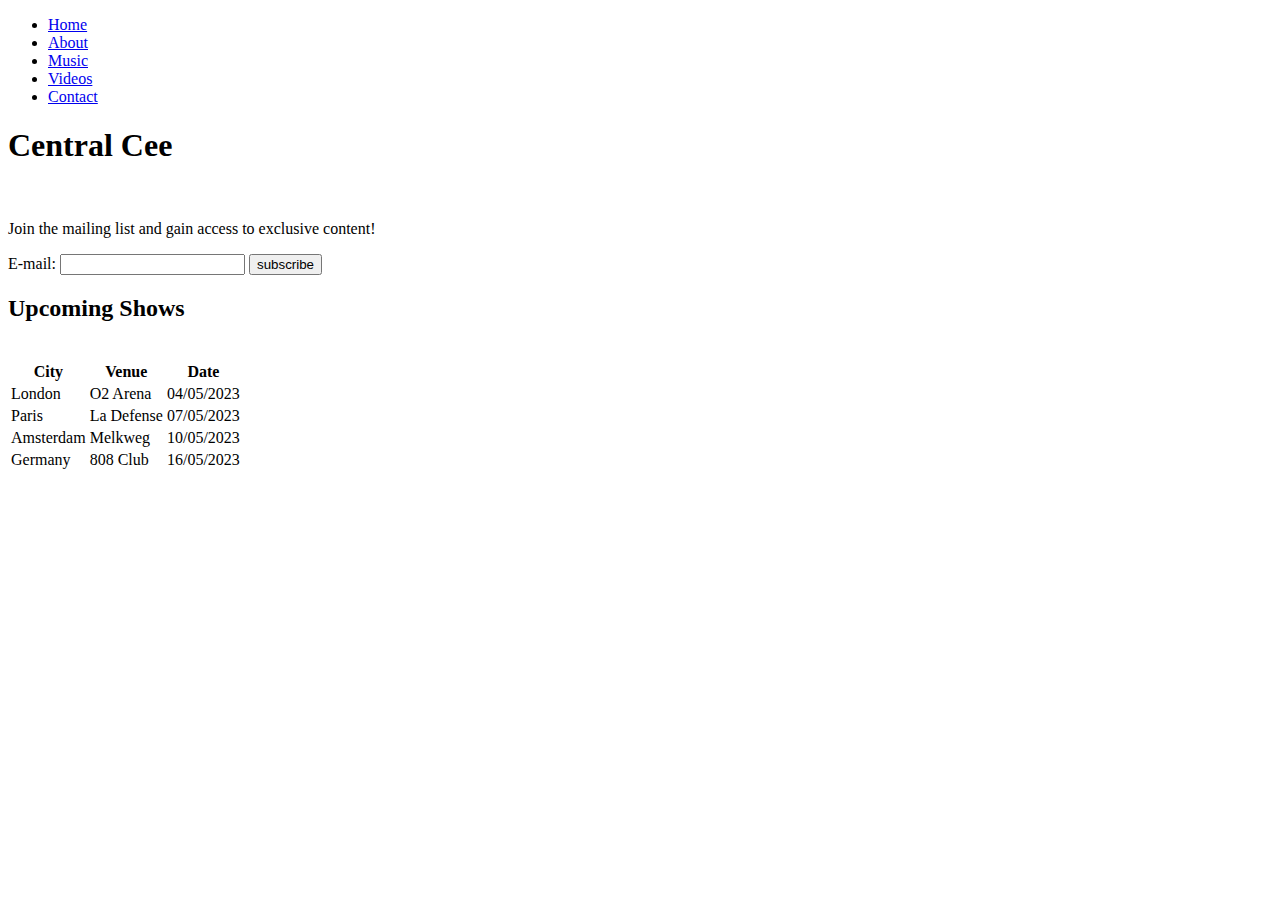
==== index.html @ e0785696 "Label added to input" ====
<!DOCTYPE html>
<html lang="en">
<head>
    <meta charset="UTF-8">
    <meta http-equiv="X-UA-Compatible" content="IE=edge">
    <meta name="viewport" content="width=device-width, initial-scale=1.0">
    <title>Central Cee</title>
    <link rel="stylesheet" href="index.css">

</head>
<body>
    <nav>
        <ul>
            <li><a href="index.html">Home</a></li>
            <li><a href="about.html">About</a></li>
            <li><a href="music.html">Music</a></li>
            <li><a href="videos.html">Videos</a></li>
            <li><a href="contact.html">Contact</a></li>
        </ul>
    </nav>
    <h1>Central Cee</h1>
    <br>
    <div>
    <p>Join the mailing list and gain access to exclusive content!</p>
    <label for="subscribe">E-mail:</label>
    <input type="email" name="subscribe" id="subscribe">
    <input type="submit" value="subscribe" id="subscribe">
    </div>
    <div>
        <h2>Upcoming Shows</h2>
        <br>

        <table>
            <tr>
                <th>City</th>
                <th>Venue</th>
                <th>Date</th>
            </tr>
            <tr>
                <td>London</td>
                <td>O2 Arena</td>
                <td>04/05/2023</td>
            </tr>
            <tr>
                <td>Paris</td>
                <td>La Defense</td>
                <td>07/05/2023</td>
            </tr>
            <tr>
                <td>Amsterdam</td>
                <td>Melkweg</td>
                <td>10/05/2023</td>
            </tr>
            <tr>
                <td>Germany</td>
                <td>808 Club</td>
                <td>16/05/2023</td>
            </tr>
        </table>
    </div>

    
</html>
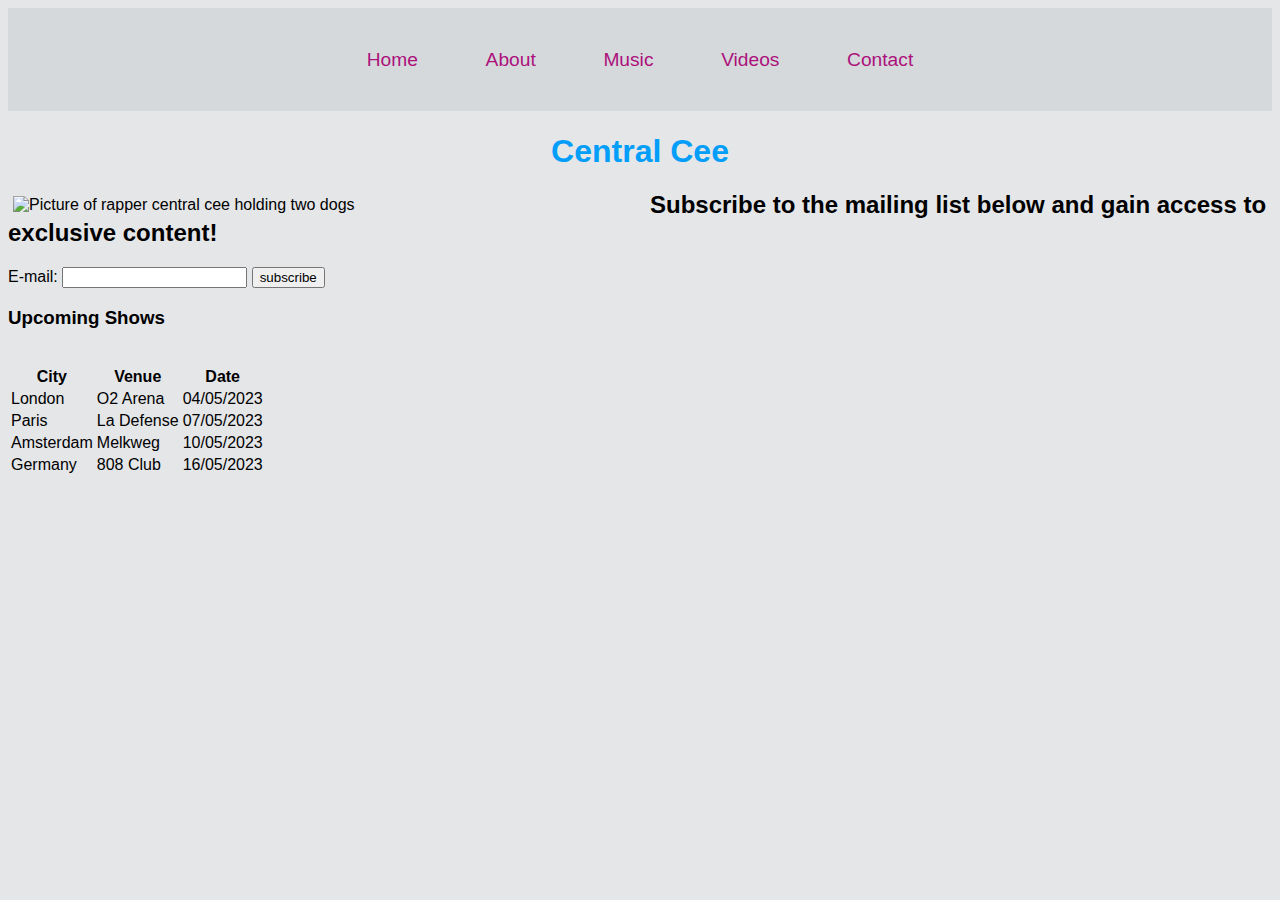
==== commit b45e60e1: "Added class styling and float to img changed font family & text alignment" ====
--- a/index.html
+++ b/index.html
@@ -18,16 +18,20 @@
             <li><a href="contact.html">Contact</a></li>
         </ul>
     </nav>
-    <h1>Central Cee</h1>
-    <br>
+    <header>
+        <h1>Central Cee</h1>
+    </header>
+    
+    <img src="https://images-prod.dazeddigital.com/640/azure/dazed-prod/1330/3/1333698.jpg" alt="Picture of rapper central cee holding two dogs" class="cench1">
+   
     <div>
-    <p>Join the mailing list and gain access to exclusive content!</p>
+    <h2>Subscribe to the mailing list below and gain access to exclusive content!</h2>
     <label for="subscribe">E-mail:</label>
     <input type="email" name="subscribe" id="subscribe">
     <input type="submit" value="subscribe" id="subscribe">
     </div>
     <div>
-        <h2>Upcoming Shows</h2>
+        <h3>Upcoming Shows</h3>
         <br>
 
         <table>
--- a/index.css
+++ b/index.css
@@ -0,0 +1,22 @@
+h1 {color: rgb(2, 158, 249); text-align: center; font-family: 'Segoe UI', Tahoma, Geneva, Verdana, sans-serif;}
+
+body {background-color: #e5e6e8; font-family: 'Segoe UI', Tahoma, Geneva, Verdana, sans-serif;}
+
+nav ul {list-style: none;
+text-align: center; padding: 0;
+margin: 0;
+background-color: #d5d9dc;}
+
+nav li {font-size: 1.2em;
+line-height: 40px;
+height: 40px;
+display: inline-block;
+margin: 2.5%;}
+
+nav a {text-decoration: none; color: #ac117b;
+display:block;}
+
+.cench1 {float: left;
+    width: 50%;
+    padding: 5px;}
+
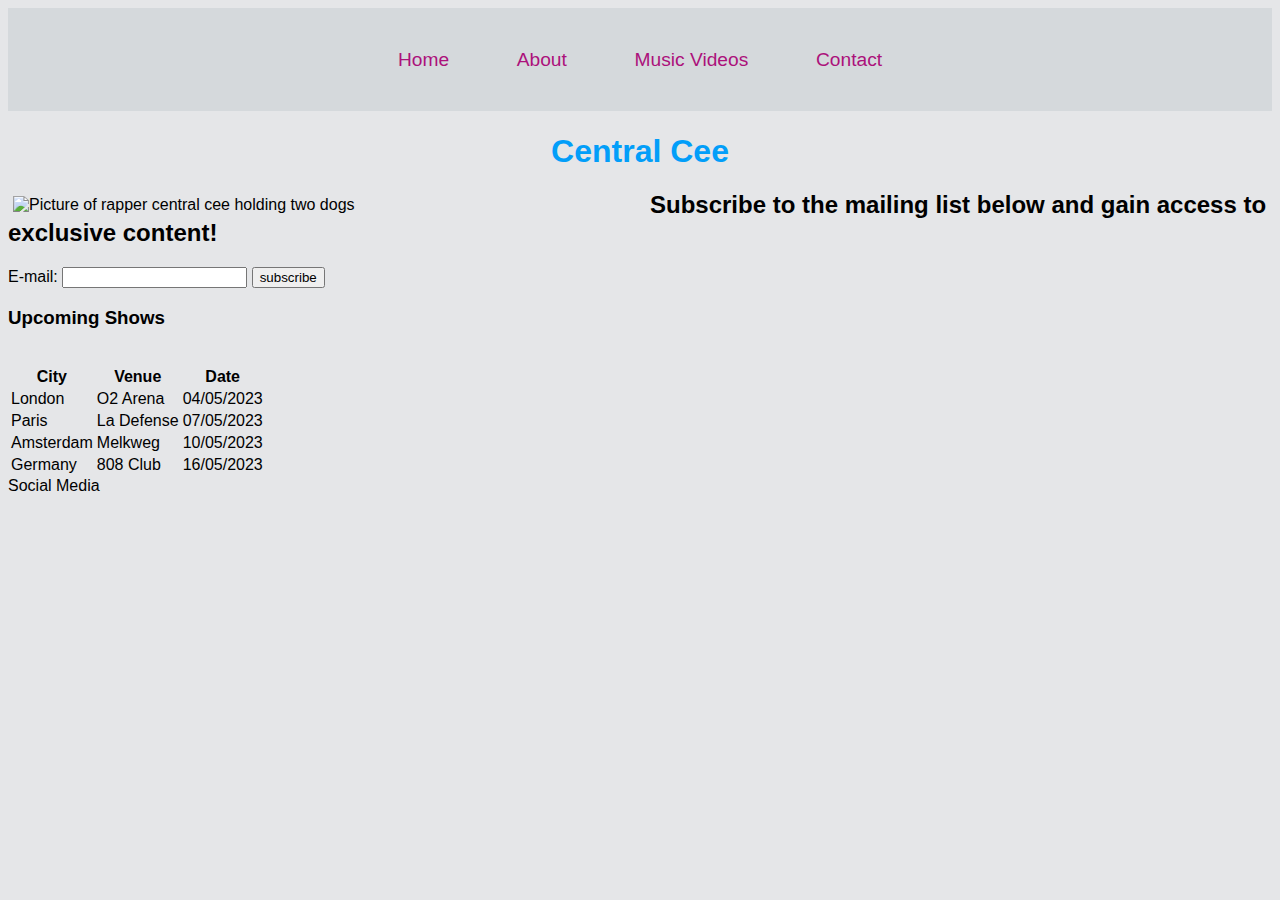
==== commit 0be0ea12: "Delete music page took out music navigation from other pages" ====
--- a/index.html
+++ b/index.html
@@ -13,8 +13,7 @@
         <ul>
             <li><a href="index.html">Home</a></li>
             <li><a href="about.html">About</a></li>
-            <li><a href="music.html">Music</a></li>
-            <li><a href="videos.html">Videos</a></li>
+            <li><a href="videos.html">Music Videos</a></li>
             <li><a href="contact.html">Contact</a></li>
         </ul>
     </nav>
@@ -22,7 +21,7 @@
         <h1>Central Cee</h1>
     </header>
     
-    <img src="https://images-prod.dazeddigital.com/640/azure/dazed-prod/1330/3/1333698.jpg" alt="Picture of rapper central cee holding two dogs" class="cench1">
+    <img src="https://d2ljoqkkoec4f6.cloudfront.net/wp-content/uploads/2022/11/17094925/centralceebanner.jpg" alt="Picture of rapper central cee holding two dogs" class="cench1">
    
     <div>
     <h2>Subscribe to the mailing list below and gain access to exclusive content!</h2>
@@ -63,5 +62,10 @@
         </table>
     </div>
 
+    <footer>
+        Social Media
+    </footer>
+    </body>
+
     
 </html>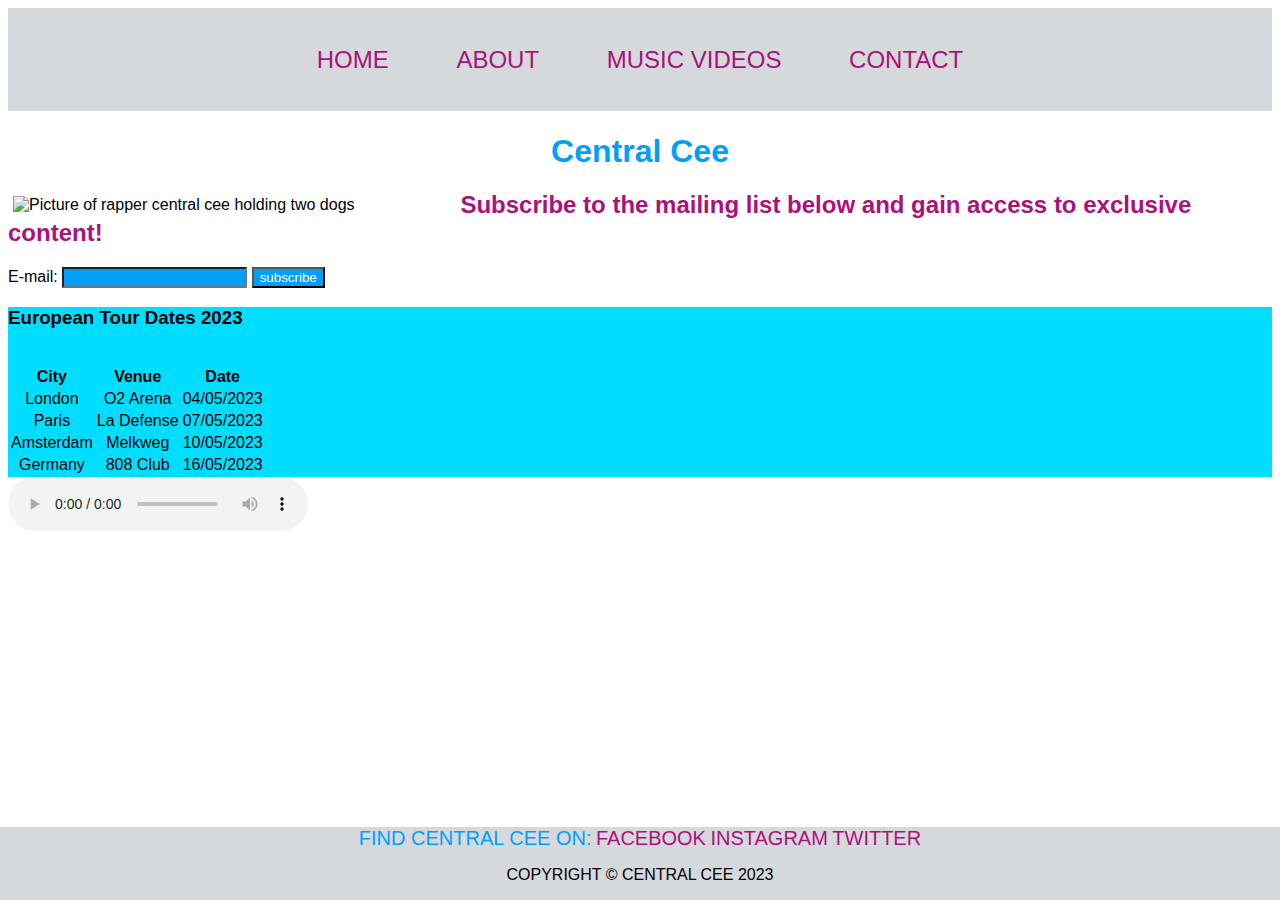
==== commit 0edc1a72: "created new background image and editing style" ====
--- a/index.html
+++ b/index.html
@@ -9,7 +9,8 @@
 
 </head>
 <body>
-    <nav>
+
+    <nav class="text-uppercase">
         <ul>
             <li><a href="index.html">Home</a></li>
             <li><a href="about.html">About</a></li>
@@ -21,7 +22,7 @@
         <h1>Central Cee</h1>
     </header>
     
-    <img src="https://d2ljoqkkoec4f6.cloudfront.net/wp-content/uploads/2022/11/17094925/centralceebanner.jpg" alt="Picture of rapper central cee holding two dogs" class="cench1">
+    <img src="https://i0.wp.com/www.celebrity-cutouts.co.uk/wp-content/uploads/2023/01/oakley-neil-caesar-su-cap-celebrity-mask.jpg?fit=1200%2C600&ssl=1" alt="Picture of rapper central cee holding two dogs" class="cench1">
    
     <div>
     <h2>Subscribe to the mailing list below and gain access to exclusive content!</h2>
@@ -29,8 +30,8 @@
     <input type="email" name="subscribe" id="subscribe">
     <input type="submit" value="subscribe" id="subscribe">
     </div>
-    <div>
-        <h3>Upcoming Shows</h3>
+    <div id="tour-dates">
+        <h3>European Tour Dates 2023</h3>
         <br>
 
         <table>
@@ -61,11 +62,19 @@
             </tr>
         </table>
     </div>
+     <audio src="https://westsidemusicblog.net/wp-content/uploads/2022/10/Central-Cee-One-Up.mp3" controls="">
+        Central Cee
+     </audio>
 
-    <footer>
-        Social Media
+    <footer class="text-uppercase">
+        <span>Find Central Cee on:</span>
+        <a href="https://www.facebook.com" target="_blank">Facebook</a>
+        <a href="https://www.instagram.com" target="_blank">Instagram</a>
+        <a href="https://www.twitter.com" target="_blank">Twitter</a>
+        <p>Copyright © Central Cee 2023</p>
     </footer>
     </body>
 
+
     
 </html>--- a/index.css
+++ b/index.css
@@ -1,22 +1,69 @@
 h1 {color: rgb(2, 158, 249); text-align: center; font-family: 'Segoe UI', Tahoma, Geneva, Verdana, sans-serif;}
 
-body {background-color: #e5e6e8; font-family: 'Segoe UI', Tahoma, Geneva, Verdana, sans-serif;}
+h2 {color: #ac117b;}
+
+body {background-color: #ffffff; 
+    font-family: 'Segoe UI', Tahoma, Geneva, Verdana, sans-serif;
+    background: url(https://www.nme.com/wp-content/uploads/2022/10/Central-Cee-by-Jimmy-Fontaine-1392x884.jpg);
+    background-repeat: no-repeat;https
+    background-size: contain;
+background-position: center;}
 
 nav ul {list-style: none;
 text-align: center; padding: 0;
 margin: 0;
 background-color: #d5d9dc;}
 
+
 nav li {font-size: 1.2em;
 line-height: 40px;
 height: 40px;
 display: inline-block;
-margin: 2.5%;}
+margin: 2.5%;
+}
 
 nav a {text-decoration: none; color: #ac117b;
-display:block;}
+display:block;font-size: 1.5rem}
 
 .cench1 {float: left;
-    width: 50%;
+    width: 35%;
+    height: 50%;
     padding: 5px;}
 
+input {background-color:rgb(2, 158, 249);; color: white;}
+
+table {text-align: center;}
+
+footer {background-color: #d5d9dc;
+	padding: 0;
+	text-align: center;
+    width: 100%;
+    position: fixed;
+    bottom: 0;
+    right: 0;
+	z-index: 3;
+}
+
+footer > a {
+	color: #ac117b;
+	text-decoration: none;
+	padding: 0;
+	font-size: 1.25rem;
+    display: inline-block
+}}
+
+footer > p { color: rgb(2, 158, 249); 
+    font-weight: bold; 
+    font-size: 1rem;
+
+}
+
+footer > span {color: rgb(2, 158, 249); 
+    font-size: 1.25rem;
+}
+
+.text-uppercase {text-transform: uppercase;}
+
+#tour-dates {background-color: #00ddff;
+    position: relative;
+	z-index: -1;}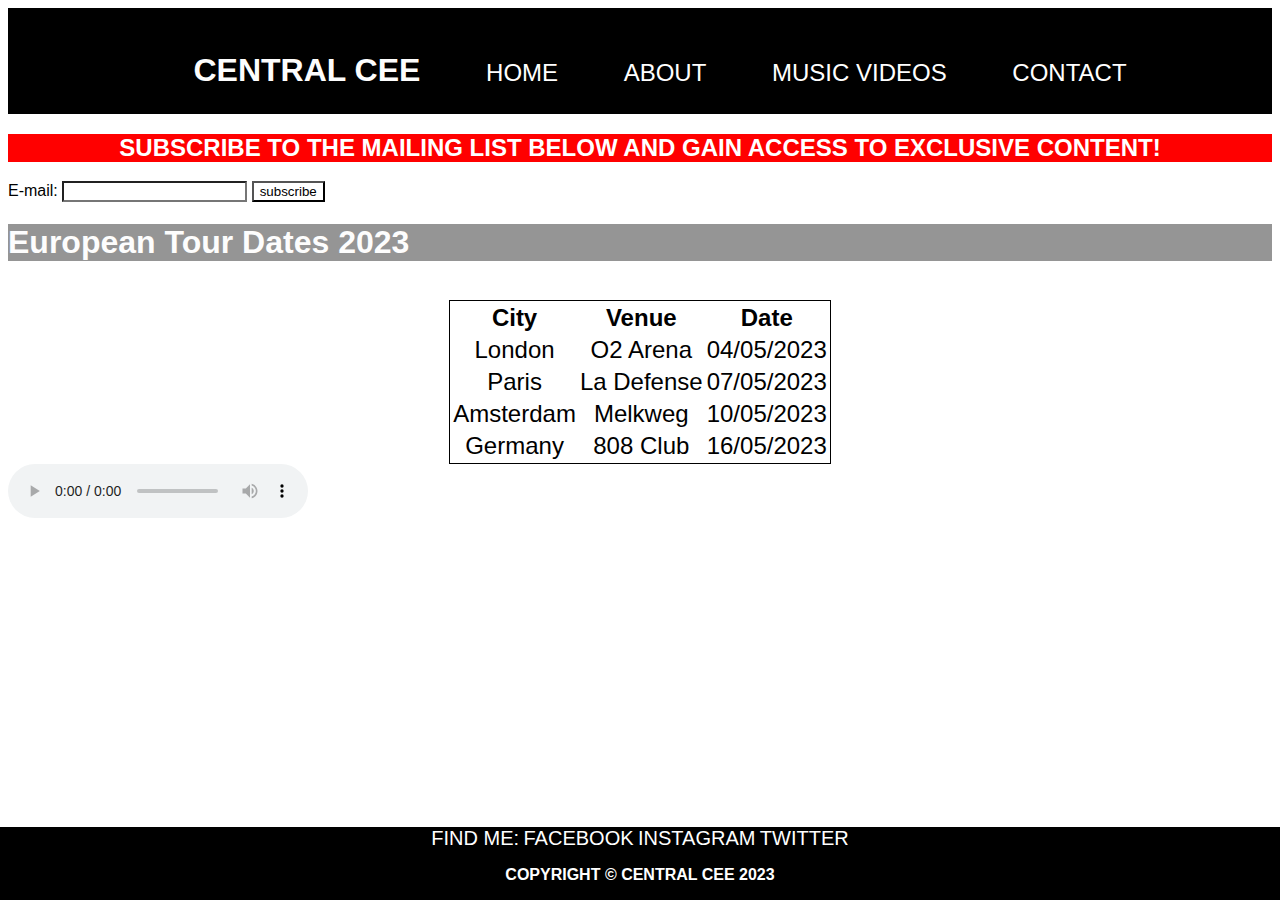
==== commit a59be1ab: "Index page tweaks table centered and styled" ====
--- a/index.html
+++ b/index.html
@@ -12,6 +12,7 @@
 
     <nav class="text-uppercase">
         <ul>
+            <li><h1>Central Cee</h1></li>
             <li><a href="index.html">Home</a></li>
             <li><a href="about.html">About</a></li>
             <li><a href="videos.html">Music Videos</a></li>
@@ -19,22 +20,23 @@
         </ul>
     </nav>
     <header>
-        <h1>Central Cee</h1>
+        <h2></h2>
     </header>
     
-    <img src="https://i0.wp.com/www.celebrity-cutouts.co.uk/wp-content/uploads/2023/01/oakley-neil-caesar-su-cap-celebrity-mask.jpg?fit=1200%2C600&ssl=1" alt="Picture of rapper central cee holding two dogs" class="cench1">
-   
     <div>
-    <h2>Subscribe to the mailing list below and gain access to exclusive content!</h2>
+
+    <h2 class="text-uppercase">Subscribe to the mailing list below and gain access to exclusive content!</h2>
+
     <label for="subscribe">E-mail:</label>
     <input type="email" name="subscribe" id="subscribe">
     <input type="submit" value="subscribe" id="subscribe">
+
     </div>
     <div id="tour-dates">
-        <h3>European Tour Dates 2023</h3>
+        <h1>European Tour Dates 2023</h1>
         <br>
 
-        <table>
+        <table class="center">
             <tr>
                 <th>City</th>
                 <th>Venue</th>
@@ -67,7 +69,7 @@
      </audio>
 
     <footer class="text-uppercase">
-        <span>Find Central Cee on:</span>
+        <span>find me:</span>
         <a href="https://www.facebook.com" target="_blank">Facebook</a>
         <a href="https://www.instagram.com" target="_blank">Instagram</a>
         <a href="https://www.twitter.com" target="_blank">Twitter</a>
--- a/index.css
+++ b/index.css
@@ -1,40 +1,54 @@
-h1 {color: rgb(2, 158, 249); text-align: center; font-family: 'Segoe UI', Tahoma, Geneva, Verdana, sans-serif;}
+h1 {color: rgb(253, 253, 253); 
+    text-align: left; 
+    font-family: 'Segoe UI', Tahoma, Geneva, Verdana, sans-serif;
+    font-size: xx-large;
+    background-color: rgba(0, 0, 0, 0.417);
+}
 
-h2 {color: #ac117b;}
+h2,h3 {color: #ffffff;
+    text-align: center;
+    background-color: #ff0000;
+}
 
-body {background-color: #ffffff; 
+body {background-color: #000000; 
     font-family: 'Segoe UI', Tahoma, Geneva, Verdana, sans-serif;
     background: url(https://www.nme.com/wp-content/uploads/2022/10/Central-Cee-by-Jimmy-Fontaine-1392x884.jpg);
-    background-repeat: no-repeat;https
-    background-size: contain;
+    background-repeat: no-repeat; 
+    background-size: cover;
 background-position: center;}
 
 nav ul {list-style: none;
-text-align: center; padding: 0;
+text-align: center; padding: 3;
 margin: 0;
-background-color: #d5d9dc;}
+background-color: rgb(0, 0, 0);
+align-content: center;
+}
 
 
-nav li {font-size: 1.2em;
-line-height: 40px;
-height: 40px;
+
+nav li {font-size: 0.7em;
+line-height: 20px;
+height: 20px;
 display: inline-block;
 margin: 2.5%;
 }
 
-nav a {text-decoration: none; color: #ac117b;
+nav a {text-decoration: none; color: #ffffff;
 display:block;font-size: 1.5rem}
 
-.cench1 {float: left;
+#cench1 {float: left;
     width: 35%;
     height: 50%;
     padding: 5px;}
 
-input {background-color:rgb(2, 158, 249);; color: white;}
+input {background-color:rgb(255, 255, 255);; color: rgb(0, 0, 0);}
 
-table {text-align: center;}
+table {text-align: center;
+text-transform: capitalize;
+font-size: x-large;
+border: 1px solid;}
 
-footer {background-color: #d5d9dc;
+footer {background-color: #000000;
 	padding: 0;
 	text-align: center;
     width: 100%;
@@ -45,25 +59,31 @@
 }
 
 footer > a {
-	color: #ac117b;
+	color: #ffffff;
 	text-decoration: none;
 	padding: 0;
+    margin-bottom: auto;
 	font-size: 1.25rem;
     display: inline-block
-}}
+}
 
-footer > p { color: rgb(2, 158, 249); 
+footer > p { color: rgb(255, 255, 255); 
     font-weight: bold; 
     font-size: 1rem;
 
 }
 
-footer > span {color: rgb(2, 158, 249); 
+footer > span {color: rgb(255, 255, 255); 
     font-size: 1.25rem;
 }
 
 .text-uppercase {text-transform: uppercase;}
 
-#tour-dates {background-color: #00ddff;
+#tour-dates {background-color: #ffffff6a;
+    color: black;
     position: relative;
-	z-index: -1;}+	z-index: -1;}
+
+.center {margin-left: auto;
+    margin-right: auto;
+  }
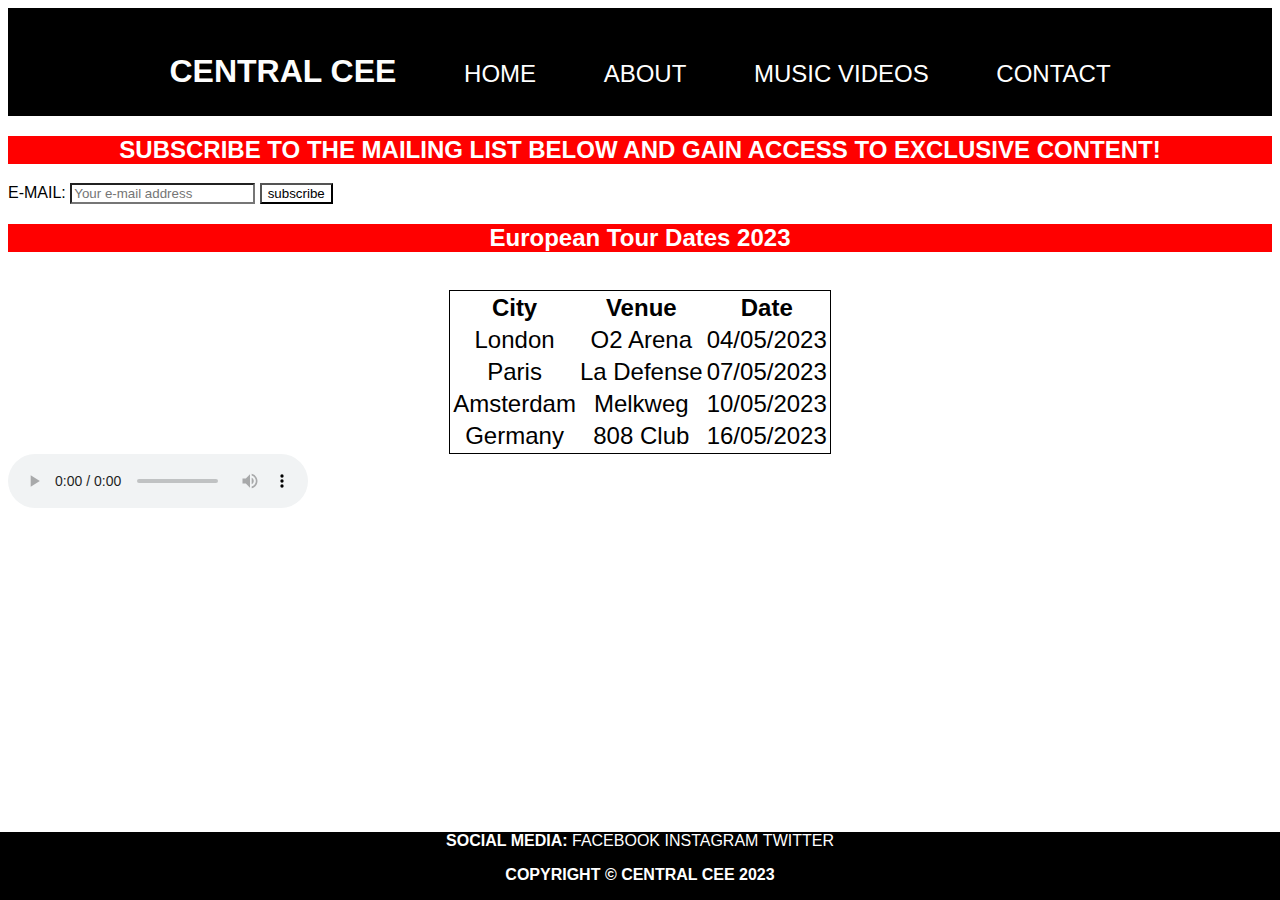
==== commit 8703e3ac: "debugging all code using w3 validator" ====
--- a/index.html
+++ b/index.html
@@ -20,20 +20,22 @@
         </ul>
     </nav>
     <header>
-        <h2></h2>
+        <h2 class="text-uppercase">Subscribe to the mailing list below and gain access to exclusive content!</h2>
+
     </header>
     
     <div>
 
-    <h2 class="text-uppercase">Subscribe to the mailing list below and gain access to exclusive content!</h2>
-
-    <label for="subscribe">E-mail:</label>
-    <input type="email" name="subscribe" id="subscribe">
-    <input type="submit" value="subscribe" id="subscribe">
+    
+    <form>
+    <label for="subscribe" class="text-uppercase">E-mail:</label>
+    <input type="email" name="subscribe" id="subscribe" placeholder="Your e-mail address">
+    <input type="submit" value="subscribe" id="subscribe-submit">
+</form>
 
     </div>
     <div id="tour-dates">
-        <h1>European Tour Dates 2023</h1>
+        <h2>European Tour Dates 2023</h2>
         <br>
 
         <table class="center">
@@ -64,15 +66,18 @@
             </tr>
         </table>
     </div>
+
+    <div>
      <audio src="https://westsidemusicblog.net/wp-content/uploads/2022/10/Central-Cee-One-Up.mp3" controls="">
-        Central Cee
+        This browser does not support this audio file
      </audio>
+     </div>
 
     <footer class="text-uppercase">
-        <span>find me:</span>
-        <a href="https://www.facebook.com" target="_blank">Facebook</a>
-        <a href="https://www.instagram.com" target="_blank">Instagram</a>
-        <a href="https://www.twitter.com" target="_blank">Twitter</a>
+        <span>social media:</span>
+        <a href="https://www.facebook.com" target="_blank" rel="noopener">Facebook</a>
+        <a href="https://www.instagram.com" target="_blank" rel="noopener">Instagram</a>
+        <a href="https://www.twitter.com" target="_blank" rel="noopener">Twitter</a>
         <p>Copyright © Central Cee 2023</p>
     </footer>
     </body>
--- a/index.css
+++ b/index.css
@@ -10,6 +10,19 @@
     background-color: #ff0000;
 }
 
+h4 {color: rgb(253, 253, 253); 
+    text-align: left; 
+    font-family: 'Segoe UI', Tahoma, Geneva, Verdana, sans-serif; 
+    background-color: rgba(0, 0, 0, 0.417);
+}
+
+h5 {color: rgb(255, 255, 255); 
+    text-align:center; 
+    font-family: 'Segoe UI', Tahoma, Geneva, Verdana, sans-serif; 
+    background-color: rgba(255, 0, 0, 0.816);
+    font-size: x-large;
+}
+
 body {background-color: #000000; 
     font-family: 'Segoe UI', Tahoma, Geneva, Verdana, sans-serif;
     background: url(https://www.nme.com/wp-content/uploads/2022/10/Central-Cee-by-Jimmy-Fontaine-1392x884.jpg);
@@ -18,7 +31,7 @@
 background-position: center;}
 
 nav ul {list-style: none;
-text-align: center; padding: 3;
+text-align: center; padding: 0;
 margin: 0;
 background-color: rgb(0, 0, 0);
 align-content: center;
@@ -36,10 +49,6 @@
 nav a {text-decoration: none; color: #ffffff;
 display:block;font-size: 1.5rem}
 
-#cench1 {float: left;
-    width: 35%;
-    height: 50%;
-    padding: 5px;}
 
 input {background-color:rgb(255, 255, 255);; color: rgb(0, 0, 0);}
 
@@ -63,7 +72,7 @@
 	text-decoration: none;
 	padding: 0;
     margin-bottom: auto;
-	font-size: 1.25rem;
+	font-size: 1rem;
     display: inline-block
 }
 
@@ -74,7 +83,8 @@
 }
 
 footer > span {color: rgb(255, 255, 255); 
-    font-size: 1.25rem;
+    font-weight: bold; 
+    font-size: 1rem;
 }
 
 .text-uppercase {text-transform: uppercase;}
@@ -87,3 +97,21 @@
 .center {margin-left: auto;
     margin-right: auto;
   }
+
+section {background-color: #ffffff;
+    display: inline-block;
+    width: 750px;
+    height: 300px;
+    padding: 5px;
+    border: 1px solid rgb(0, 0, 0);
+    }
+
+#cench1 {float: right;
+    width: 35%;
+    height: 50%;
+    padding: 80px;}
+
+#cench2 {float: left;
+        width: 35%;
+        height: 50%;
+        padding: 60px;}